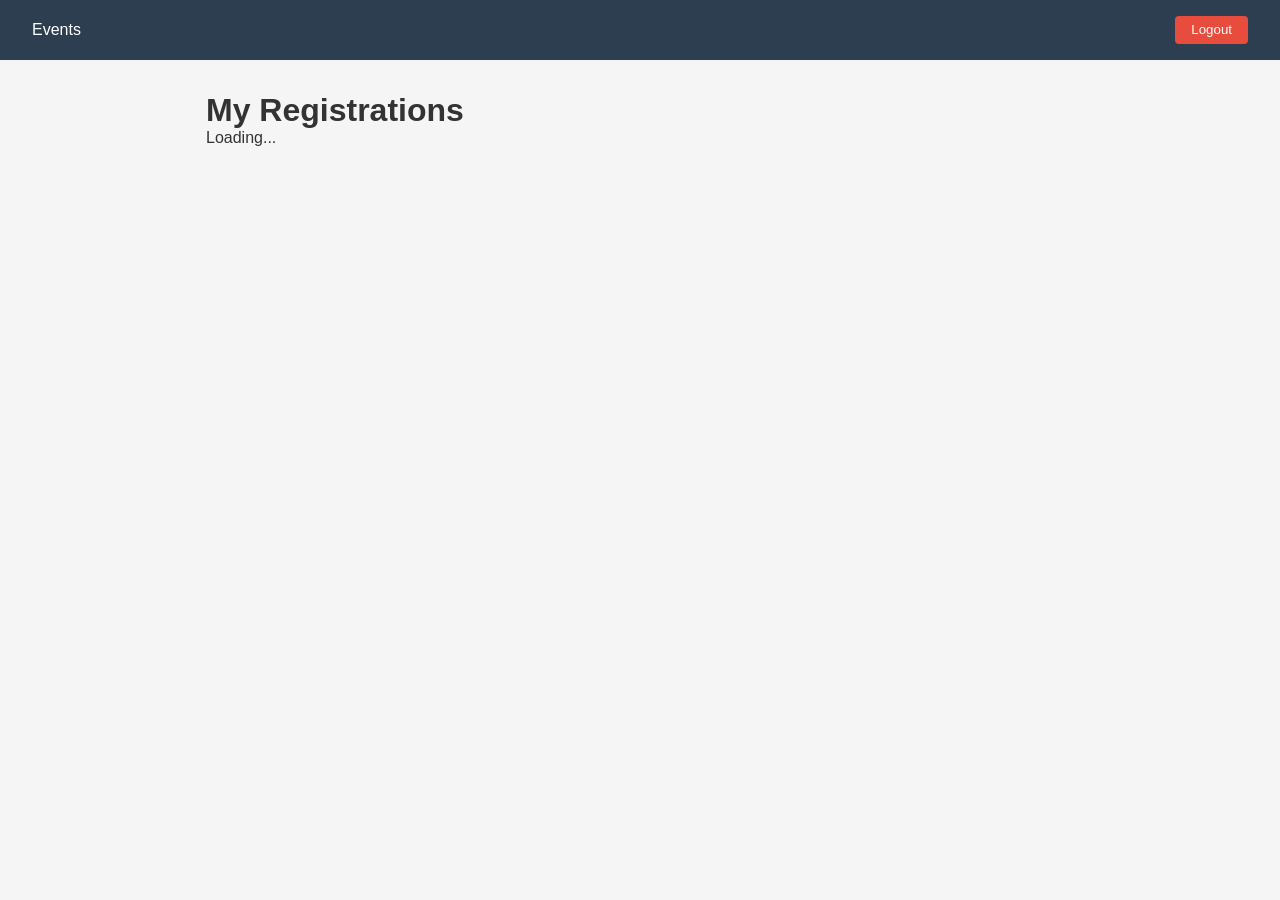
==== nginx/frontend/dashboard.html @ ea9deff7 "added frontend" ====
<!DOCTYPE html>
<html lang="en">
<head>
    <meta charset="UTF-8">
    <title>My Registrations</title>
    <link rel="stylesheet" href="style.css">
</head>
<body>
<nav>
    <a href="/">Events</a>
    <span id="username"></span>
    <button onclick="Auth.logout()">Logout</button>
</nav>

<div class="container">
    <h1>My Registrations</h1>
    <div id="registrations">Loading...</div>
</div>

<script src="app.js"></script>
<script>
    // Redirect if not logged in
    if (!Auth.isLoggedIn()) window.location.href = '/login.html';

    const user = Auth.getUser();
    document.getElementById('username').textContent = user.username || '';

    async function loadRegistrations() {
        try {
            const data = await apiCall('/api/registrations/my');
            const container = document.getElementById('registrations');

            if (data.length === 0) {
                container.innerHTML = '<p>No registrations yet. <a href="/">Browse events</a></p>';
                return;
            }

            container.innerHTML = data.map(reg => `
                <div class="card ${reg.status === 'CANCELLED' ? 'cancelled' : ''}">
                    <h3>${reg.eventTitle}</h3>
                    <p>Status: <strong>${reg.status}</strong></p>
                    <p>Registered: ${new Date(reg.registeredAt).toLocaleString()}</p>
                    ${reg.status === 'CONFIRMED'
                        ? `<button onclick="cancel(${reg.id})">Cancel Registration</button>`
                        : ''
                    }
                </div>
            `).join('');
        } catch (err) {
            document.getElementById('registrations').innerHTML = `<p>Error: ${err.message}</p>`;
        }
    }

    async function cancel(registrationId) {
        if (!confirm('Cancel this registration?')) return;
        try {
            await apiCall(`/api/registrations/${registrationId}`, 'DELETE');
            loadRegistrations();
        } catch (err) {
            alert('Failed: ' + err.message);
        }
    }

    loadRegistrations();
</script>
</body>
</html>
---- nginx/frontend/style.css ----
* { box-sizing: border-box; margin: 0; padding: 0; }

body {
    font-family: sans-serif;
    background: #f5f5f5;
    color: #333;
}

nav {
    background: #2c3e50;
    color: white;
    padding: 1rem 2rem;
    display: flex;
    justify-content: space-between;
    align-items: center;
}

nav a { color: white; text-decoration: none; margin-right: 1rem; }
nav button { background: #e74c3c; color: white; border: none;
             padding: 0.4rem 1rem; cursor: pointer; border-radius: 4px; }

.container { max-width: 900px; margin: 2rem auto; padding: 0 1rem; }

.events-grid {
    display: grid;
    grid-template-columns: repeat(auto-fill, minmax(280px, 1fr));
    gap: 1rem;
    margin-top: 1rem;
}

.card {
    background: white;
    border-radius: 8px;
    padding: 1.5rem;
    box-shadow: 0 2px 4px rgba(0,0,0,0.1);
}

.card.cancelled { opacity: 0.6; }

.card h3 { margin-bottom: 0.5rem; color: #2c3e50; }
.card p { margin: 0.3rem 0; font-size: 0.9rem; }

.card button, .card a {
    display: inline-block;
    margin-top: 1rem;
    padding: 0.5rem 1rem;
    background: #3498db;
    color: white;
    border: none;
    border-radius: 4px;
    cursor: pointer;
    text-decoration: none;
    font-size: 0.9rem;
}

.card button:hover { background: #2980b9; }

form { display: flex; flex-direction: column; gap: 1rem; max-width: 400px; margin: 2rem auto; }
input { padding: 0.8rem; border: 1px solid #ddd; border-radius: 4px; font-size: 1rem; }
form button { padding: 0.8rem; background: #2c3e50; color: white;
              border: none; border-radius: 4px; cursor: pointer; font-size: 1rem; }

.error { background: #fee; color: #c00; padding: 0.8rem; border-radius: 4px; margin-bottom: 1rem; }
.hidden { display: none; }
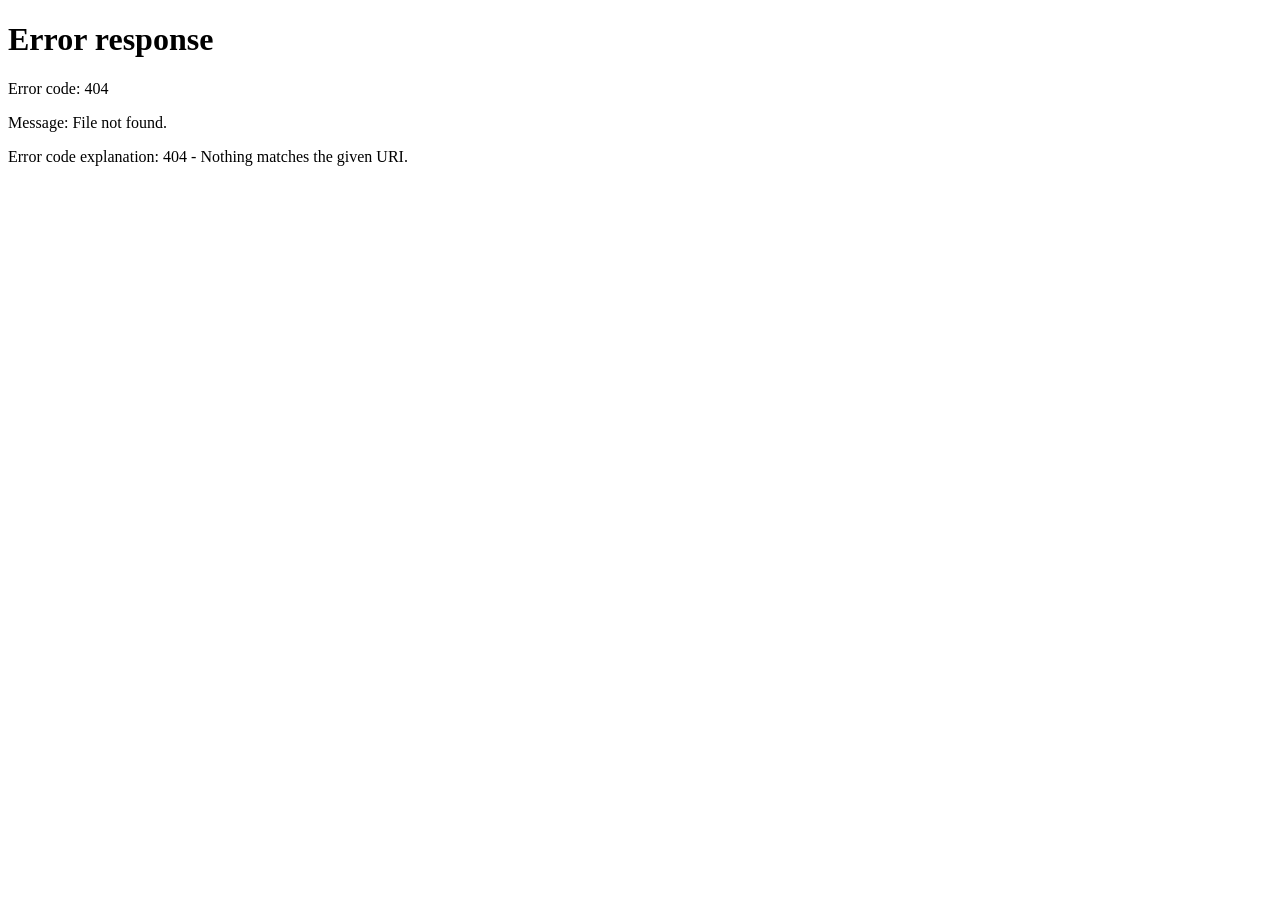
==== commit b99c78e7: "Refactor frontend files" ====
--- a/nginx/frontend/dashboard.html
+++ b/nginx/frontend/dashboard.html
@@ -1,67 +1,66 @@
 <!DOCTYPE html>
 <html lang="en">
-<head>
-    <meta charset="UTF-8">
-    <title>My Registrations</title>
-    <link rel="stylesheet" href="style.css">
-</head>
-<body>
-<nav>
-    <a href="/">Events</a>
-    <span id="username"></span>
-    <button onclick="Auth.logout()">Logout</button>
-</nav>
+    <head>
+        <meta charset="UTF-8">
+        <title>My Registrations</title>
+        <link rel="stylesheet" href="style.css">
+    </head>
+    <body>
+        <nav>
+            <a href="/">Events</a>
+            <span id="username"></span>
+            <button onclick="Auth.logout()">Logout</button>
+        </nav>
 
-<div class="container">
-    <h1>My Registrations</h1>
-    <div id="registrations">Loading...</div>
-</div>
+        <div class="container">
+            <h1>My Registrations</h1>
+            <div id="registrations">Loading...</div>
+        </div>
 
-<script src="app.js"></script>
-<script>
-    // Redirect if not logged in
-    if (!Auth.isLoggedIn()) window.location.href = '/login.html';
+        <script src="app.js"></script>
+        <script>
+            if (!Auth.isLoggedIn()) window.location.href = '/login.html';
 
-    const user = Auth.getUser();
-    document.getElementById('username').textContent = user.username || '';
+            const user = Auth.getUser();
+            document.getElementById('username').textContent = user.username || '';
 
-    async function loadRegistrations() {
-        try {
-            const data = await apiCall('/api/registrations/my');
-            const container = document.getElementById('registrations');
+            async function loadRegistrations() {
+                try {
+                    const data = await apiCall('/api/registrations/my');
+                    const container = document.getElementById('registrations');
 
-            if (data.length === 0) {
-                container.innerHTML = '<p>No registrations yet. <a href="/">Browse events</a></p>';
-                return;
+                    if (data.length === 0) {
+                        container.innerHTML = '<p>No registrations yet. <a href="/">Browse events</a></p>';
+                        return;
+                    }
+
+                    container.innerHTML = data.map(reg => `
+                        <div class="card ${reg.status === 'CANCELLED' ? 'cancelled' : ''}">
+                            <h3>${reg.eventTitle}</h3>
+                            <p>Status: <strong>${reg.status}</strong></p>
+                            <p>Registered: ${new Date(reg.registeredAt).toLocaleString()}</p>
+                            ${reg.status === 'CONFIRMED'
+                                ? `<button onclick="cancel(${reg.id})">Cancel Registration</button>`
+                                : ''
+                            }
+                        </div>
+                    `).join('');
+                } catch (err) {
+                    document.getElementById('registrations').innerHTML = `<p>Error: ${err.message}</p>`;
+                }
             }
 
-            container.innerHTML = data.map(reg => `
-                <div class="card ${reg.status === 'CANCELLED' ? 'cancelled' : ''}">
-                    <h3>${reg.eventTitle}</h3>
-                    <p>Status: <strong>${reg.status}</strong></p>
-                    <p>Registered: ${new Date(reg.registeredAt).toLocaleString()}</p>
-                    ${reg.status === 'CONFIRMED'
-                        ? `<button onclick="cancel(${reg.id})">Cancel Registration</button>`
-                        : ''
-                    }
-                </div>
-            `).join('');
-        } catch (err) {
-            document.getElementById('registrations').innerHTML = `<p>Error: ${err.message}</p>`;
-        }
-    }
+            async function cancel(registrationId) {
+                if (!confirm('Cancel this registration?')) return;
+                try {
+                    await apiCall(`/api/registrations/${registrationId}`, 'DELETE');
+                    loadRegistrations();
+                } catch (err) {
+                    alert('Failed: ' + err.message);
+                }
+            }
 
-    async function cancel(registrationId) {
-        if (!confirm('Cancel this registration?')) return;
-        try {
-            await apiCall(`/api/registrations/${registrationId}`, 'DELETE');
             loadRegistrations();
-        } catch (err) {
-            alert('Failed: ' + err.message);
-        }
-    }
-
-    loadRegistrations();
-</script>
-</body>
-</html>+        </script>
+    </body>
+</html>
--- a/nginx/frontend/style.css
+++ b/nginx/frontend/style.css
@@ -61,4 +61,4 @@
               border: none; border-radius: 4px; cursor: pointer; font-size: 1rem; }
 
 .error { background: #fee; color: #c00; padding: 0.8rem; border-radius: 4px; margin-bottom: 1rem; }
-.hidden { display: none; }+.hidden { display: none; }
